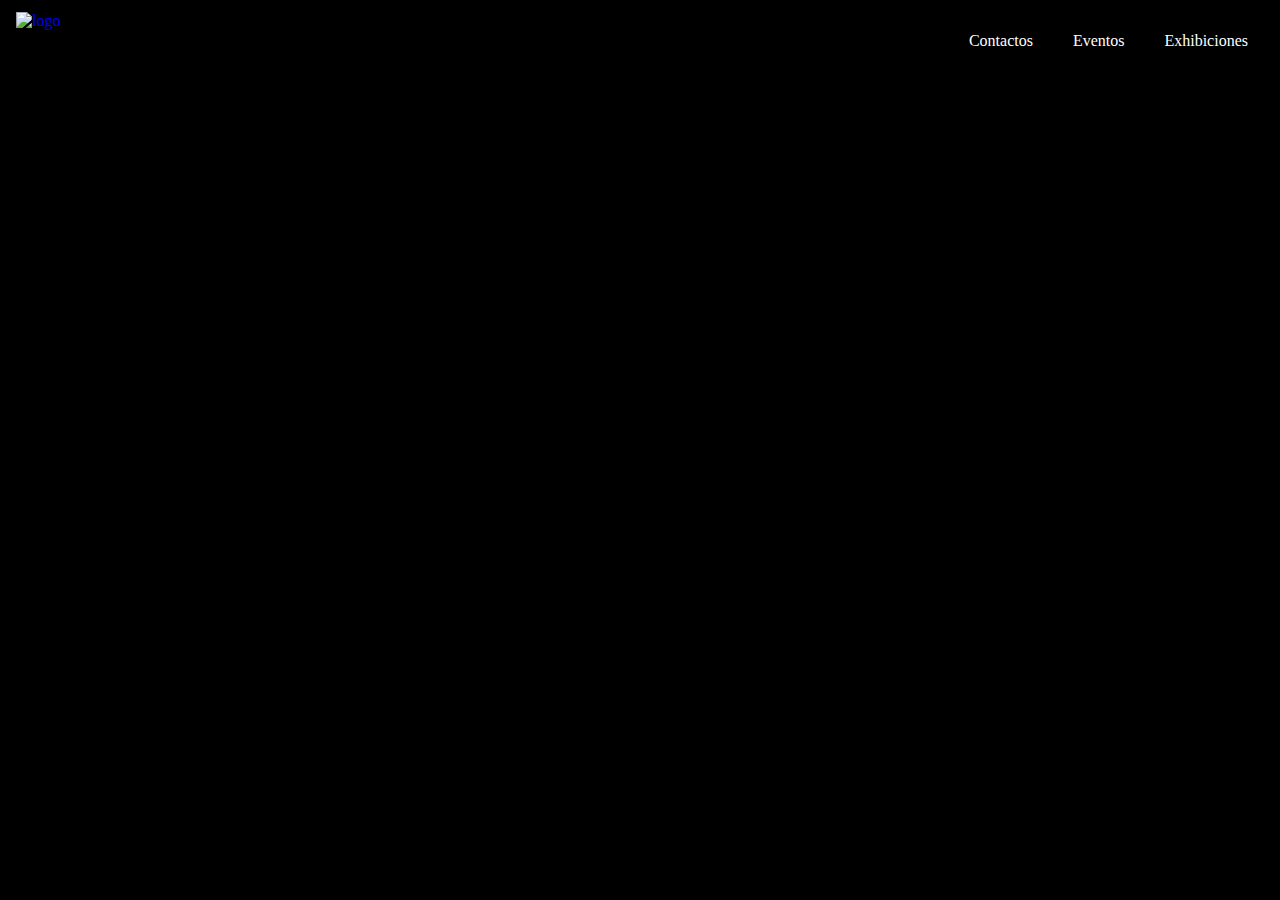
==== contactos.html @ a344fd1c "nav e imagen" ====
<!--COPIAMOS ESTILO DE: https://www.metmuseum.org/, https://www.louvre.fr/es-->
<!--ELEGIMOS MUSEO: https://www.hermitagemuseum.org/wps/portal/hermitage?lng=en-->
<!DOCTYPE html>
<html lang="en">
<head>
    <meta charset="UTF-8">
    <meta http-equiv="X-UA-Compatible" content="IE=edge">
    <meta name="viewport" content="width=device-width, initial-scale=1.0">
    <link rel="stylesheet" href="CSS/estilos.css">
    <title>Hermitage Museum</title>
</head>
<body>
    <nav>
        <ul>            
            <a href="index.html"><img src="imagenes/logo.png" alt="logo"></a>
            <li><a href="exhibiciones.html"> Exhibiciones</a></li>
            <li><a href="eventos.html"> Eventos</a></li>
            <li><a href="contactos.html"> Contactos</a></li>
        </ul>
    </nav>
    <section id="imagen">
        <div class = "imagen_container">
            <div>
                <h1>Welcome to the Hermitage museum</h1>
            </div>
        </div>
    </section>
</body>
</html>
---- CSS/estilos.css ----
body{
    background-color: black;
}
/*nav*/
ul{
    list-style-type: none;
    margin: 0;
    padding: 0;
    overflow: hidden;
    background-color: black;
    
}

li a{
    display: block;
    color:white;
    text-align: center;
    text-decoration: none;
    padding-top: 1.5em;
    padding-left: 1em;
    padding-right: 1.5em;
}

ul img{
    width: 3em;
    padding-top: 0.25em;
    padding-bottom: 0.25em;
    float: left;
    margin-left: 0.5em;
    margin-right: 0.5em;
}

li{
    float: right;
}

li a:hover{
    color:rgb(122, 122, 122);
} 

/*Index*/

img{
    width: 100%;
}

.centro {
    position: absolute;
    top: 50%;
    left: 20%;
    transform: translate(-50%, -50%);
    font-size: 7em;
}

.centro mark
{
    background-color: rgb(255, 255, 255, 0.3);
    color: black;
}

.container {
    position: relative;
    text-align: center;
}
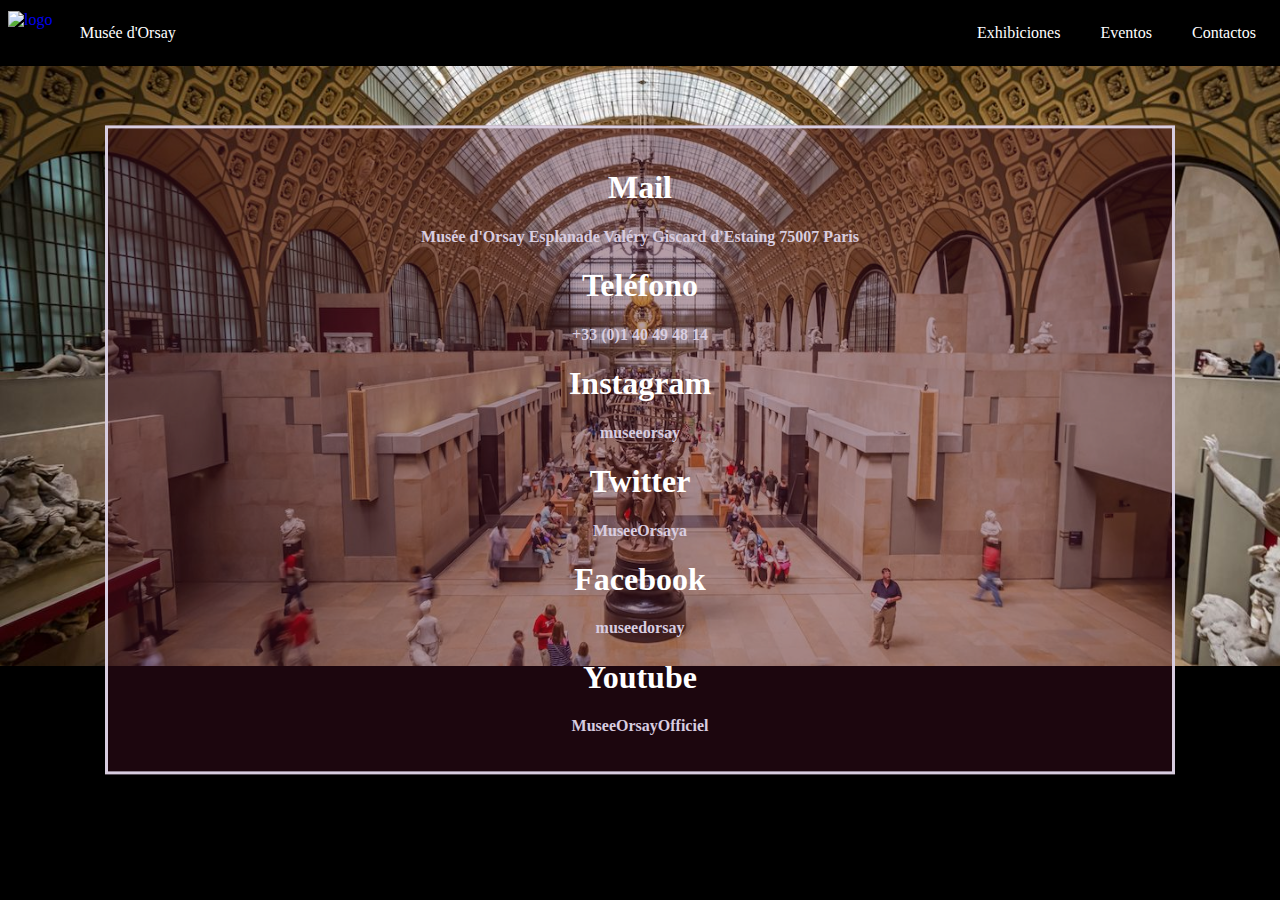
==== commit d9c5d176: "solo faltan eventos" ====
--- a/contactos.html
+++ b/contactos.html
@@ -7,23 +7,37 @@
     <meta http-equiv="X-UA-Compatible" content="IE=edge">
     <meta name="viewport" content="width=device-width, initial-scale=1.0">
     <link rel="stylesheet" href="CSS/estilos.css">
-    <title>Hermitage Museum</title>
+    <title>Musée d'Orsay</title>
 </head>
 <body>
     <nav>
         <ul>            
             <a href="index.html"><img src="imagenes/logo.png" alt="logo"></a>
-            <li><a href="exhibiciones.html"> Exhibiciones</a></li>
-            <li><a href="eventos.html"> Eventos</a></li>
-            <li><a href="contactos.html"> Contactos</a></li>
+            <li class="nomMuseo"><a href="index.html"> Musée d'Orsay </a></li>
+            <div>
+                <li><a href="contactos.html"> Contactos</a></li>
+                <li><a href="eventos.html"> Eventos</a></li>
+                <li><a href="exhibiciones.html"> Exhibiciones</a></li>
+            </div>
         </ul>
     </nav>
-    <section id="imagen">
-        <div class = "imagen_container">
-            <div>
-                <h1>Welcome to the Hermitage museum</h1>
-            </div>
-        </div>
-    </section>
+                <!-- dirección, teléfono, redes sociales, etc) -->
+    <div class="imagenFondo">
+        <img src="Imagenes/background.jpg"> 
+    </div>
+    <div class="textoImagen">
+        <h1>Mail</h1>
+            <p>Musée d'Orsay Esplanade Valéry Giscard d'Estaing 75007 Paris</p>
+        <h1>Teléfono</h1>
+            <p>+33 (0)1 40 49 48 14</p>
+        <h1>Instagram</h1>
+            <p>museeorsay</p>
+        <h1>Twitter</h1>
+            <p>MuseeOrsaya</p>
+        <h1>Facebook</h1>
+            <p>museedorsay</p>
+        <h1>Youtube</h1>
+            <p>MuseeOrsayOfficiel</p>
+    </div>
 </body>
 </html>--- a/CSS/estilos.css
+++ b/CSS/estilos.css
@@ -1,46 +1,59 @@
 body{
-    background-color: black;
+    background-color: rgb(0, 0, 0);
+    margin: 0;
 }
 /*nav*/
+
 ul{
     list-style-type: none;
     margin: 0;
     padding: 0;
     overflow: hidden;
-    background-color: black;
+    background-color: rgb(0, 0, 0);
+    stroke:#ffffff;
+    stroke-width: 5em;
+    flex-direction: row;
     
 }
 
 li a{
     display: block;
-    color:white;
-    text-align: center;
     text-decoration: none;
     padding-top: 1.5em;
     padding-left: 1em;
     padding-right: 1.5em;
+    padding-bottom: 1.5em;
+    color: white;
 }
 
 ul img{
     width: 3em;
-    padding-top: 0.25em;
-    padding-bottom: 0.25em;
+    padding-top: 0.7em;
+    padding-bottom: 0.35em;
     float: left;
     margin-left: 0.5em;
     margin-right: 0.5em;
 }
 
+.nomMuseo{
+    float: left;
+}
 li{
     float: right;
 }
 
-li a:hover{
-    color:rgb(122, 122, 122);
+div li a:hover{
+    color:rgb(255, 0, 0);
 } 
 
 /*Index*/
 
-img{
+video{
+    object-fit: cover;
+    top: 0;
+    bottom: 0;
+    left: 0;
+    height: 100%;
     width: 100%;
 }
 
@@ -54,11 +67,178 @@
 
 .centro mark
 {
-    background-color: rgb(255, 255, 255, 0.3);
-    color: black;
+    background-color: rgb(0, 0, 0, 0.3);
+    color: rgb(230, 221, 221);
 }
 
 .container {
     position: relative;
     text-align: center;
-}+}
+
+h1{
+    color:white;
+    text-align: center;
+}
+
+h2{
+    color:white;
+    text-align: center;
+}
+
+h3{
+    color:white;
+}
+
+
+/*card de lo más destacado*/
+.row{
+    margin: 2em;
+}  
+
+.column {
+    float: left;
+    width: 28em;
+    margin-bottom: 16px;
+    margin-left: 6em;
+    padding: 0 8px;
+  }
+  
+  .card {
+    background-color: #d8cde0;
+  }
+  
+  .card img{
+      width: 28em;
+  }
+
+  .container_card h2{
+    text-align: center;
+    color:#451024;    
+  }
+  
+.container_card p{
+    text-align: center;
+    color:#a5204e;
+}
+
+.container_card::after, .row::after {
+    content: "";
+    clear: both;
+    display: table;
+  }
+
+  /*cards exhibiciones*/
+
+  .rowEx{
+    margin: 2em;
+    flex-wrap: wrap;
+}  
+
+.columnEx {
+    float: left;
+    width: 100%;
+    margin-bottom: 16px;
+    margin-left: 6em;
+    padding: 0 8px;
+  }
+  
+  .cardEx {
+    background-color: #d8cde0;
+    display: flex;
+    flex-basis: 50%;
+    width: 100em;
+  }
+  
+  .cardEx img{
+      width: 50%;
+  }
+
+
+.container_cardEx{
+    width:100%;
+}  
+.container_cardEx h2{
+    font-size: 2.5em;
+    text-align: center;
+    color:#451024;    
+  }
+  
+.container_cardEx p{
+    text-align: center;
+    color:#a5204e;
+}
+
+.container_cardEx::after, .rowEx::after {
+    content: "";
+    clear: both;
+    display: table;
+  }
+
+  /*Contactos*/
+
+  .imagenFondo  img{
+    height: 100%; 
+    width: 100%;
+    background-position: center;
+    background-repeat: no-repeat;
+    background-size: cover;
+  }
+
+/*   .textoImagen h1{
+    font-family:'albertus';
+  }
+
+  .textoImagen p{
+    font-family:'atwriter';
+  }
+ */
+  .textoImagen {
+    background-color: #451024; 
+    background-color: rgba(69, 16, 36, 0.4); 
+    color: #d8cde0;
+    font-weight: bold;
+    border: 3px solid #d8cde0;
+    position: absolute;
+    top: 50%;
+    left: 50%;
+    transform: translate(-50%, -50%);
+    z-index: 2;
+    width: 80%;
+    padding: 20px;
+    text-align: center;
+  }
+
+  /*Eventos*/
+
+.columnEv {
+    float: left;
+    width: 29em;
+    margin-bottom: 16px;
+    padding: 0 8px;
+
+  }
+  
+  .cardEv {
+    background-color: #d8cde0;
+  }
+  
+  .cardEv img{
+      width: 29em;
+  }
+
+  .container_cardEv h2{
+    text-align: center;
+    color:#451024;    
+  }
+  
+.container_cardEv p{
+    text-align: center;
+    color:#a5204e;
+}
+
+.container_cardEv::after, .rowEv::after {
+    content: "";
+    clear: both;
+    display: table;
+}
